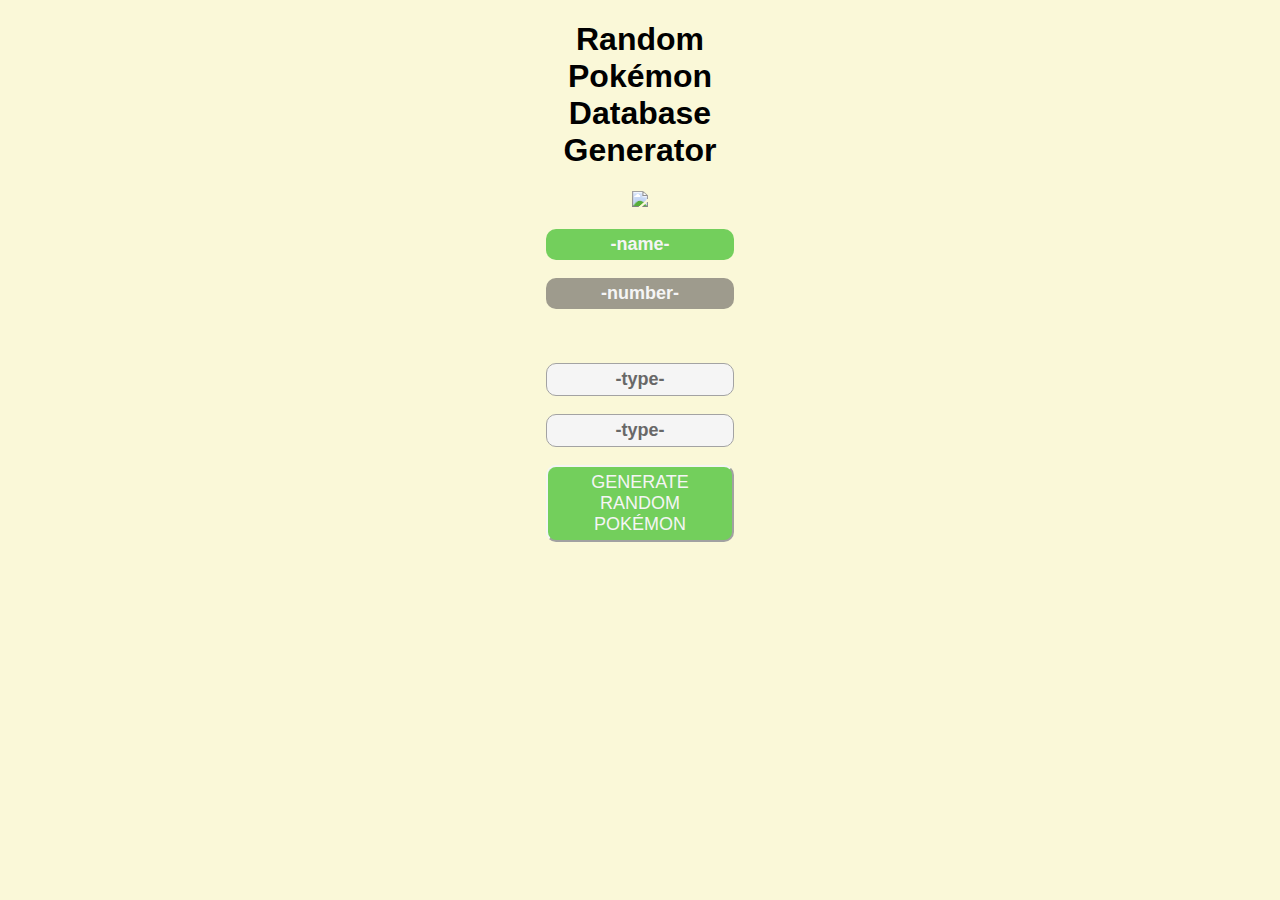
==== fetchAPIPokemon.html @ 64533881 "Add files via upload" ====
<!DOCTYPE html>
<html lang="en">
<html>

<head>
    <meta charset="UTF-8">
    <link rel="stylesheet" href="api.css">
</head>

<body>
    <main>
        <h1> Random Pokémon Database Generator </h1>
        <img class="poke"
            src=https://images-wixmp-ed30a86b8c4ca887773594c2.wixmp.com/f/3c4730a5-7143-4215-943d-af9ac0cfa703/d6q7mk0-c690dc4a-60b6-4daa-9e47-ec1e563b4149.png/v1/fill/w_894,h_893,strp/pokeball_render_by_sudoku55668_d6q7mk0-fullview.png?token=eyJ0eXAiOiJKV1QiLCJhbGciOiJIUzI1NiJ9.[base64].3Wmp2Hj1TvRpUEBKSQ0Xbxb3wdCg_6dGrM5A4kuFAlQ>
        <h3 id="nome" class="nome">-name-</h3>
        <h3 id="num" class="num">-number-</h3>
        <img id="pic">
        <h3 id="type1" class="type1">-type-</h3>
        <h3 id="type2" class="type2">-type-</h3>

        <button id="button" onclick="load()">GENERATE RANDOM POKÉMON</button>

    </main>
    <script src="api.js"></script>
</body>

</html>
---- api.css ----
h1 {
    font-family: Arial, Helvetica, sans-serif;
}

body {
    background-color: rgb(250, 248, 216);
    text-align      : center;
    padding-left    : 42%;
    padding-right   : 42%;
}

button {

    border-color    : whitesmoke;
    color           : whitesmoke;
    background-color: rgb(115, 207, 92);
    font-size       : large;

    padding       : 10px;
    padding-top   : 5px;
    padding-bottom: 5px;
    border-radius : 10px;


}

h3 {

    color           : whitesmoke;
    background-color: rgb(115, 207, 92);
    font-family     : Arial, Helvetica, sans-serif;
    font-size       : large;


    padding       : 10px;
    padding-left  : 20%;
    padding-right : 20%;
    padding-top   : 5px;
    padding-bottom: 5px;
    border-radius : 10px;
    border-color  : whitesmoke;

}

h3.type1 {
    border          : 1px solid;
    border-color    : rgb(163, 163, 163);
    color           : rgb(104, 104, 104);
    background-color: whitesmoke;
}

h3.type2 {
    border          : 1px solid;
    border-color    : rgb(163, 163, 163);
    color           : rgb(104, 104, 104);
    background-color: whitesmoke;
}

img.poke {
    max-width: 30%;
}

h3.num {
    background-color: rgb(158, 155, 141);
}
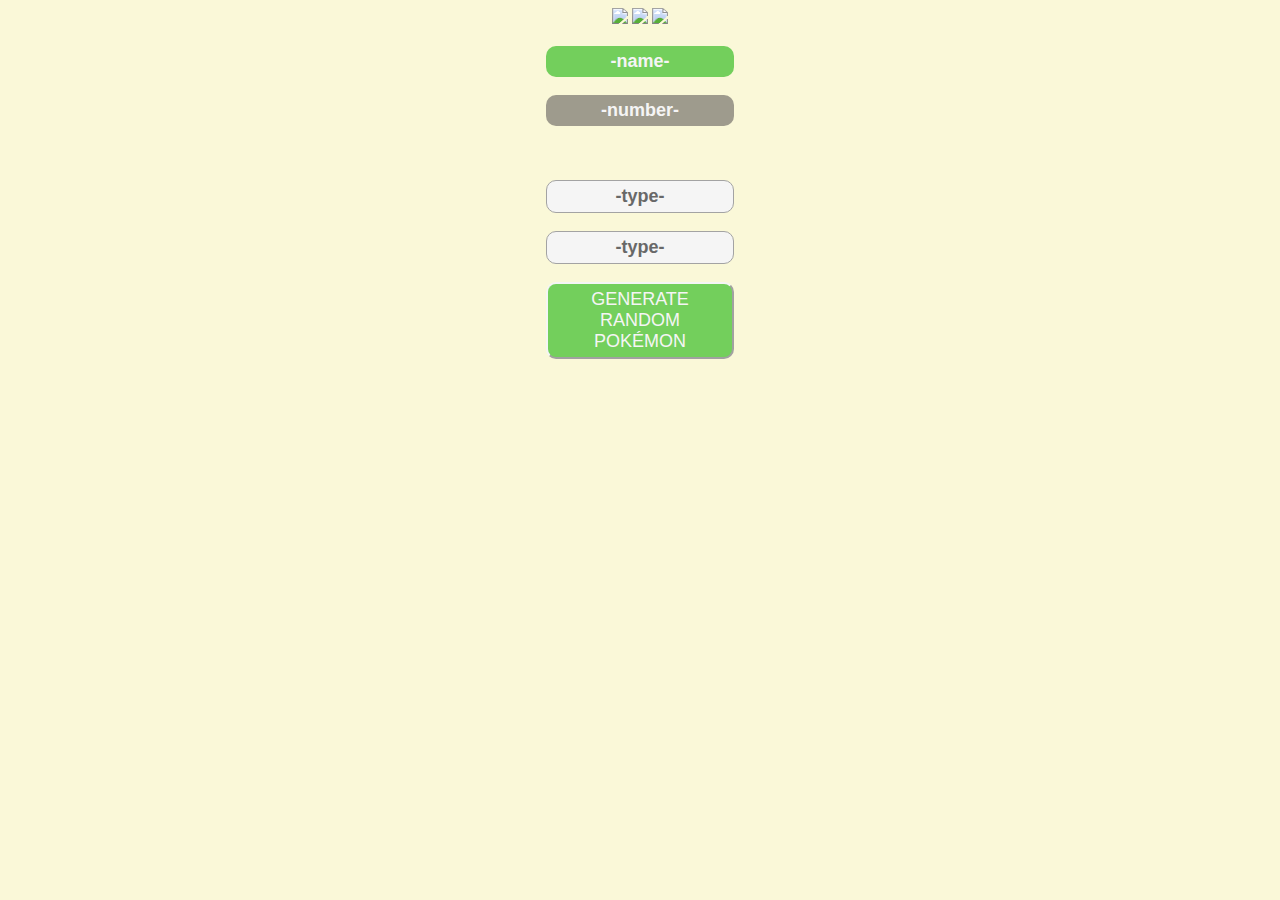
==== commit c0b6fc88: "Update fetchAPIPokemon.html" ====
--- a/fetchAPIPokemon.html
+++ b/fetchAPIPokemon.html
@@ -4,24 +4,31 @@
 
 <head>
     <meta charset="UTF-8">
+    <link href="http://fonts.cdnfonts.com/css/pokemon-solid" rel="stylesheet">
     <link rel="stylesheet" href="api.css">
 </head>
 
 <body>
     <main>
-        <h1> Random Pokémon Database Generator </h1>
-        <img class="poke"
-            src=https://images-wixmp-ed30a86b8c4ca887773594c2.wixmp.com/f/3c4730a5-7143-4215-943d-af9ac0cfa703/d6q7mk0-c690dc4a-60b6-4daa-9e47-ec1e563b4149.png/v1/fill/w_894,h_893,strp/pokeball_render_by_sudoku55668_d6q7mk0-fullview.png?token=eyJ0eXAiOiJKV1QiLCJhbGciOiJIUzI1NiJ9.[base64].3Wmp2Hj1TvRpUEBKSQ0Xbxb3wdCg_6dGrM5A4kuFAlQ>
+        <div class="imgs">
+        <img class = "logo" src="https://logodownload.org/wp-content/uploads/2017/08/pokemon-logo.png">
+        <img class="sublogo" src="sublogo.png">
+        <img class="poke" src=https://images-wixmp-ed30a86b8c4ca887773594c2.wixmp.com/f/3c4730a5-7143-4215-943d-af9ac0cfa703/d6q7mk0-c690dc4a-60b6-4daa-9e47-ec1e563b4149.png/v1/fill/w_894,h_893,strp/pokeball_render_by_sudoku55668_d6q7mk0-fullview.png?token=eyJ0eXAiOiJKV1QiLCJhbGciOiJIUzI1NiJ9.[base64].3Wmp2Hj1TvRpUEBKSQ0Xbxb3wdCg_6dGrM5A4kuFAlQ>
+        </div>
+        <!--Pokemon-->
+
         <h3 id="nome" class="nome">-name-</h3>
         <h3 id="num" class="num">-number-</h3>
         <img id="pic">
         <h3 id="type1" class="type1">-type-</h3>
         <h3 id="type2" class="type2">-type-</h3>
 
-        <button id="button" onclick="load()">GENERATE RANDOM POKÉMON</button>
+        
+
+        <button id="button" onclick="pokefetch()">GENERATE RANDOM POKÉMON</button>
 
     </main>
     <script src="api.js"></script>
 </body>
 
-</html>+</html>
